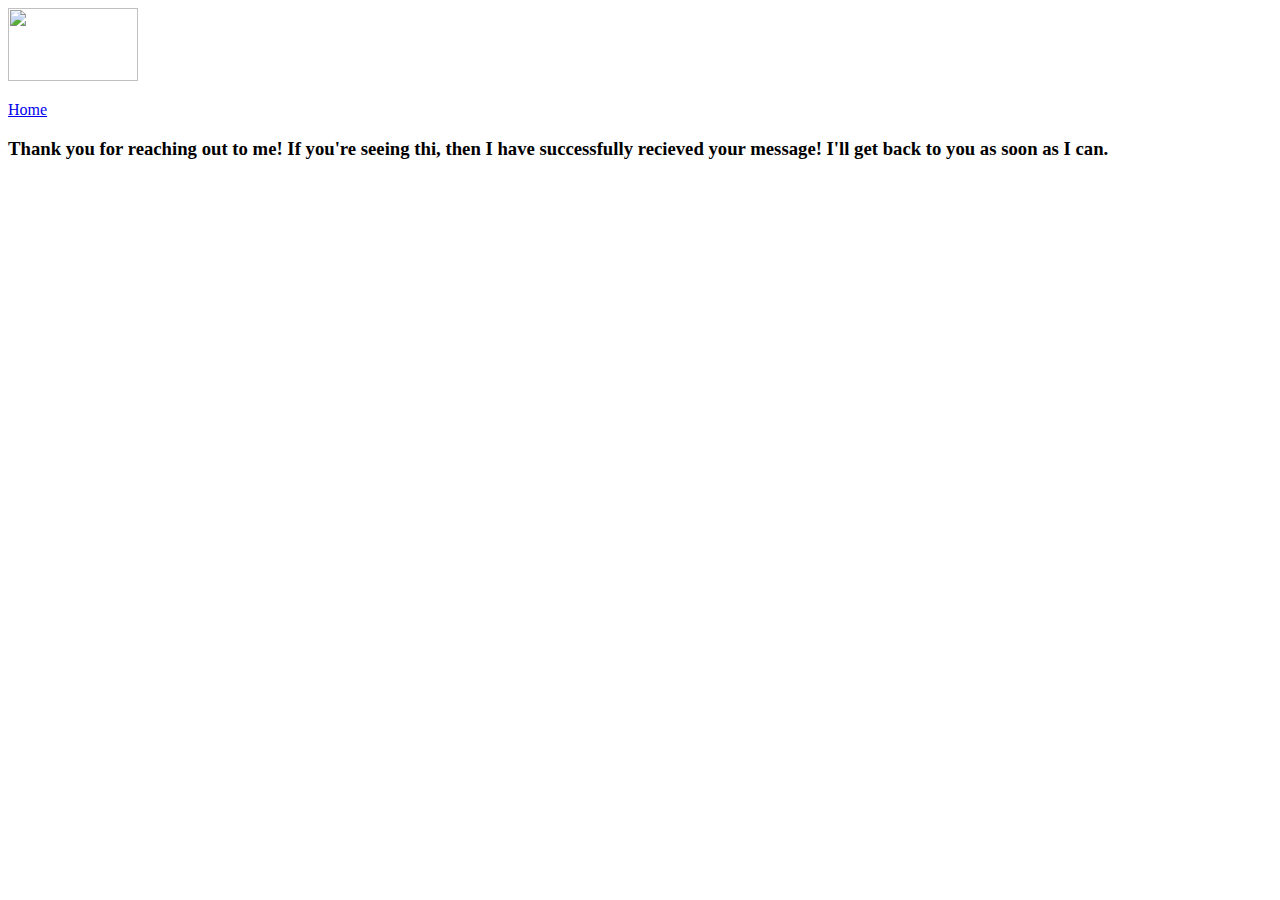
==== thanks.html @ 40007b71 "Form" ====
<!DOCTYPE html>
<html lang="en">
  <head>
    <meta charset="UTF-8" />
    <meta http-equiv="X-UA-Compatible" content="IE=edge" />
    <meta name="viewport" content="width=device-width, initial-scale=1.0" />
    <link rel="stylesheet" href="basics.css" />
    <link rel="stylesheet" href="animations.css" />
    <link rel="stylesheet" href="content1.css" />
    <script
      src="https://kit.fontawesome.com/7b0f297600.js"
      crossorigin="anonymous"
    ></script>
    <script src="script.js"></script>
    <script src="animation.js"></script>
    <title>Pranav Behal</title>
  </head>
  <body class="dark">
    <img
      id="pranav_logo_small_dark"
      src="Pranav Behal (1).png"
      width="130"
      height="73"
    />
    <div class="sidenav">
      <!--Hover over this to reveal others-->
      <div class="icon-text-group">
        <a href="index.html"
          ><i
            class="fa-solid fa-bars mainbtnsn sidenav-element sidenav-i-1"
          ></i>
          <p class="sidenav-element sidenav-p-1">Home</p></a
        >
      </div>
      <div class="thank-you-div">
        <h3 class="thank-you-text">
          Thank you for reaching out to me! If you're seeing thi, then I have
          successfully recieved your message! I'll get back to you as soon as I
          can.
        </h3>
      </div>
    </div>
  </body>
</html>
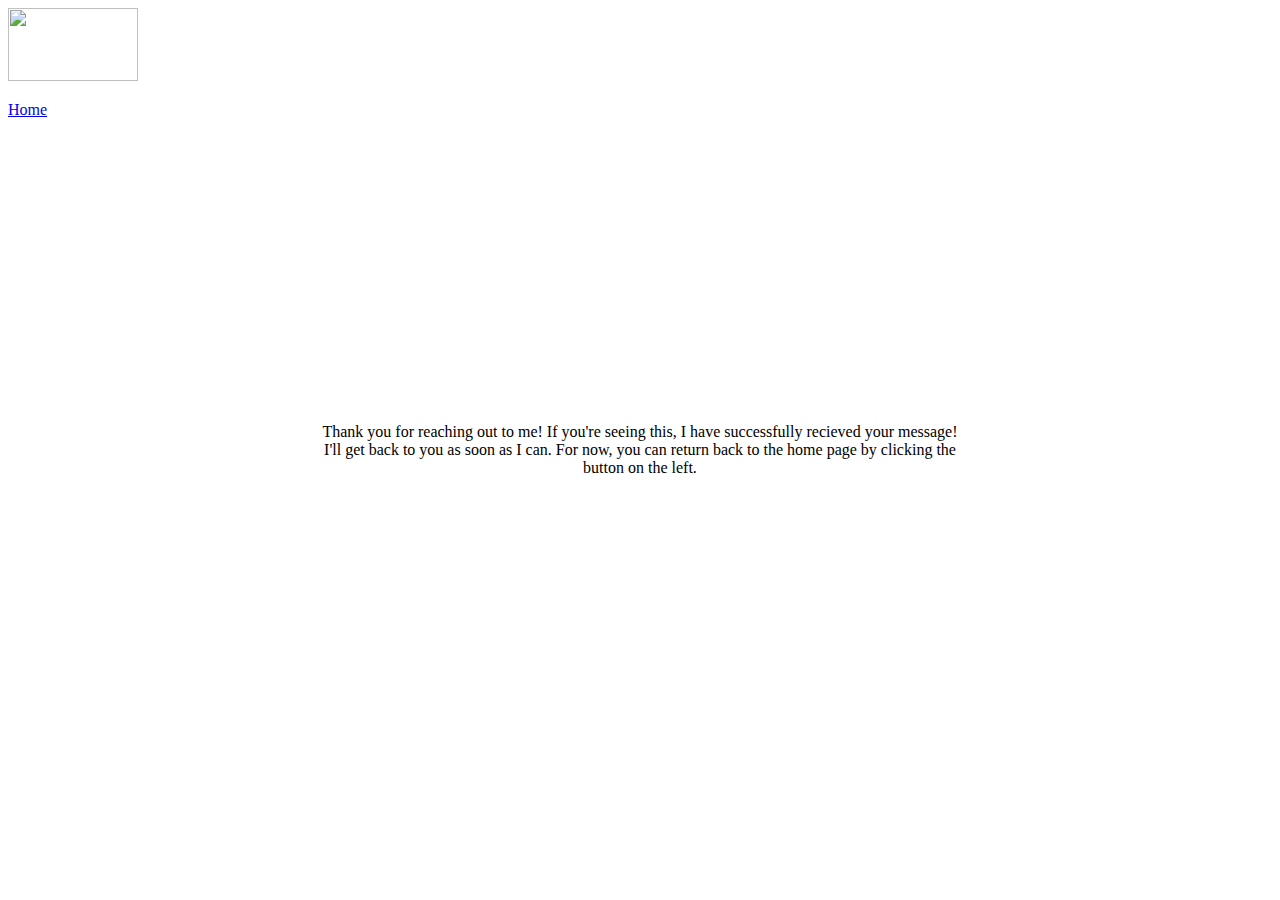
==== commit b3e9ae5f: "Thanks Page" ====
--- a/thanks.html
+++ b/thanks.html
@@ -32,13 +32,14 @@
           <p class="sidenav-element sidenav-p-1">Home</p></a
         >
       </div>
-      <div class="thank-you-div">
-        <h3 class="thank-you-text">
-          Thank you for reaching out to me! If you're seeing thi, then I have
-          successfully recieved your message! I'll get back to you as soon as I
-          can.
-        </h3>
-      </div>
+    </div>
+    <div class="thank-you-div">
+      <p class="thank-you-text">
+        Thank you for reaching out to me! If you're seeing this, I have
+        successfully recieved your message! I'll get back to you as soon as I
+        can. For now, you can return back to the home page by clicking the
+        button on the left.
+      </p>
     </div>
   </body>
 </html>
--- a/content1.css
+++ b/content1.css
@@ -0,0 +1,192 @@
+:root {
+  --dm-dark-gray: #18181b;
+  --dm-medium-gray: #3f3f46;
+  --dm-light-white: #fafafa;
+  --dm-light-gray: #59595e;
+  --dm-dark-blue: #001233;
+
+  /* Palette From Coolors */
+  --cultured: #f8f9faff;
+  --cultured-2: #e9ecefff;
+  --gainsboro: #dee2e6ff;
+  --light-gray: #ced4daff;
+  --cadet-blue-crayola: #adb5bdff;
+  --sonic-silver: #6c757dff;
+  --davys-grey: #495057ff;
+  --onyx: #343a40ff;
+  --eerie-black: #212529ff;
+
+  --rich-black-fogra-39: #000103ff;
+  --bone: #e5dcc5ff;
+  --celadon-green: #3c887eff;
+  --cool-grey: #938ba1ff;
+
+  --picton-blue: #22a7f0;
+  --curious-blue: #349bd8;
+  --jelly-bean: #2574a9;
+  --darker-blue: #00719c;
+}
+
+.coding-languages {
+  width: 100%;
+  border-spacing: 50px 20px;
+}
+
+.coding-languages-tr {
+  font-family: Lato;
+  text-align: center;
+  border: 1px solid var(--davys-grey);
+  border-radius: 15px;
+}
+
+.coding-languages-tr:hover {
+  border: 1px solid var(--gainsboro);
+}
+
+.coding-languages-p {
+  font-size: 15px;
+  margin-top: -5px;
+}
+
+.tr-image {
+  float: left;
+  margin-top: 2.5vh;
+  display: flex;
+  position: relative;
+  justify-content: center;
+  margin-left: 1vw;
+}
+
+.coding-languages-entry,
+.tech-skills-entry {
+  margin-right: 20px;
+}
+
+.tech-skills {
+  width: 100%;
+  border-spacing: 50px 20px;
+}
+
+.tech-skills-tr {
+  font-family: Lato;
+  text-align: center;
+  border: 1px solid var(--davys-grey);
+  border-radius: 15px;
+}
+
+.tech-skills-tr:hover {
+  border: 1px solid var(--gainsboro);
+}
+
+.tech-skills-p {
+  font-size: 15px;
+  margin-top: -5px;
+}
+
+.projects-scroll {
+  display: grid;
+  grid-auto-flow: column;
+  gap: 20px;
+  grid-auto-columns: 29%;
+  overflow-x: auto;
+  /* overscroll-behavior-inline: contain; */
+  -webkit-overflow-scrolling: touch;
+}
+
+.projects-icon {
+  color: var(--cultured);
+  padding: 6px 8px 6px 10px;
+  text-decoration: none;
+  font-size: 20px;
+  margin-bottom: 20px;
+}
+
+.projects-icon:hover {
+  color: var(--picton-blue);
+}
+
+.projects-p {
+  font-size: 18px;
+}
+
+/* Accomplishments */
+
+.accomplishments-p {
+  font-size: 15px;
+  margin-top: -15px;
+}
+
+.accomplishments-div {
+  width: 31.5%;
+  float: left;
+}
+
+.accomplishments-entry-div:hover .accomplishments-entry {
+  color: var(--picton-blue);
+}
+
+/* Contact Form */
+
+.contact-form-field {
+  background: none;
+  line-height: 20px;
+  font-family: "Montserrat";
+  width: 40%;
+  height: 40px;
+  font-size: 16px;
+  color: var(--cultured-2);
+  outline: 0;
+  border-width: 0 0 2px;
+  border-color: var(--dm-light-gray);
+}
+
+.contact-form-field:focus {
+  border-color: var(--cultured-2);
+}
+
+#contact-message-field {
+  width: 70%;
+  height: 150px;
+}
+
+#contact-form-button {
+  margin-top: 40px;
+  background: none;
+  color: var(--cultured-2);
+  border-color: var(--cultured-2);
+  font-size: 20px;
+  font-family: "Montserrat";
+  margin-bottom: 20vh;
+  padding: 10px;
+}
+
+#contact-form-button:hover {
+  cursor: pointer;
+}
+
+.find-me-on {
+  margin-top: -20px;
+}
+
+.find-me-on-h3 {
+  font-size: 28px;
+}
+
+.find-me-on-icon {
+  text-decoration: none;
+  color: var(--cultured-2);
+  font-size: 36px;
+  padding: 20px;
+}
+
+.find-me-on-icon-modify {
+  margin-bottom: -25px;
+}
+
+.thank-you-div {
+  position: absolute;
+  top: 50%;
+  left: 50%;
+  transform: translateX(-50%) translateY(-50%);
+  text-align: center;
+}
